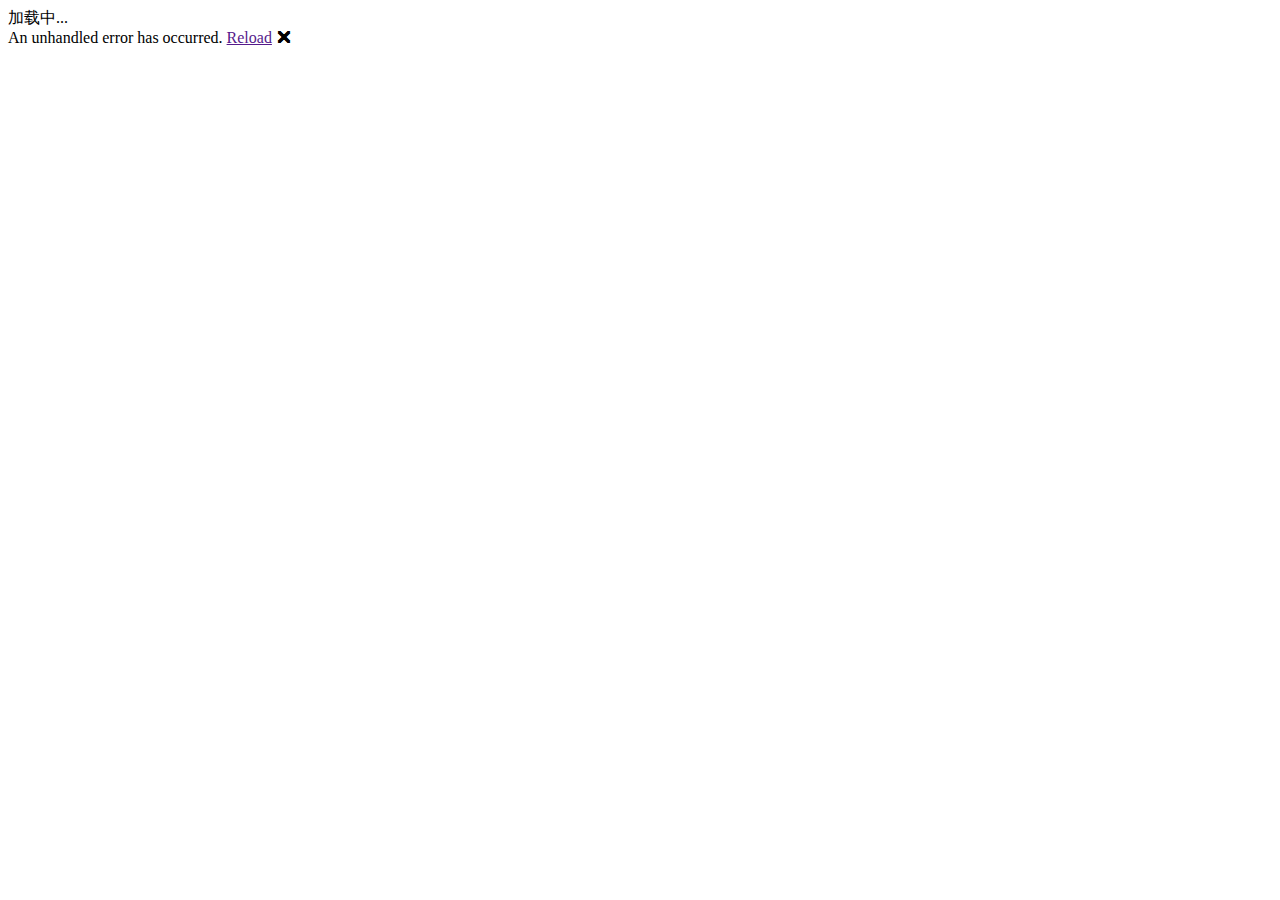
==== Demo/index.html @ 6c05a64b "change files" ====
<!DOCTYPE html>
<html>

<head>
    <meta charset="utf-8" />
    <meta name="viewport" content="width=device-width, initial-scale=1.0, maximum-scale=1.0, user-scalable=no" />
    <title>四则运算习题生成器</title>
    <base href="/ExercisesGenerator/Demo/" />
    <link href="css/bootstrap/bootstrap.min.css" rel="stylesheet" />
    <link href="css/app.css" rel="stylesheet" />
    <link href="PWA.styles.css" rel="stylesheet" />
    <link href="manifest.json" rel="manifest" />
    <link rel="apple-touch-icon" sizes="512x512" href="icon-512.png" />
</head>

<body>
    <div id="app">加载中...</div>

    <div id="blazor-error-ui">
        An unhandled error has occurred.
        <a href="" class="reload">Reload</a>
        <a class="dismiss">🗙</a>
    </div>
    <script src="_framework/blazor.webassembly.js"></script>
    <script src="js/Scripts.js"></script>
    <script>navigator.serviceWorker.register('service-worker.js');</script>
</body>

</html>
---- Demo/css/app.css ----
﻿@import url('open-iconic/font/css/open-iconic-bootstrap.min.css');

html, body {
    font-family: 'Helvetica Neue', Helvetica, Arial, sans-serif;
}

a, .btn-link {
    color: #0366d6;
}

.btn-primary {
    color: #fff;
    background-color: #1b6ec2;
    border-color: #1861ac;
}

.content {
    padding-top: 1.1rem;
}

.valid.modified:not([type=checkbox]) {
    outline: 1px solid #26b050;
}

.invalid {
    outline: 1px solid red;
}

.texthidden {
    display: inline-block;
    font-size: 0%;
}

.validation-message {
    color: red;
}

#blazor-error-ui {
    background: lightyellow;
    bottom: 0;
    box-shadow: 0 -1px 2px rgba(0, 0, 0, 0.2);
    display: none;
    left: 0;
    padding: 0.6rem 1.25rem 0.7rem 1.25rem;
    position: fixed;
    width: 100%;
    z-index: 1000;
}

    #blazor-error-ui .dismiss {
        cursor: pointer;
        position: absolute;
        right: 0.75rem;
        top: 0.5rem;
    }
---- Demo/PWA.styles.css ----
/* /Shared/MainLayout.razor.rz.scp.css */
.page[b-m1g9i0982r] {
    position: relative;
    display: flex;
    flex-direction: column;
}

.main[b-m1g9i0982r] {
    flex: 1;
}

.sidebar[b-m1g9i0982r] {
    background-image: linear-gradient(180deg, rgb(5, 39, 103) 0%, #3a0647 70%);
}

.top-row[b-m1g9i0982r] {
    background-color: #f7f7f7;
    border-bottom: 1px solid #d6d5d5;
    justify-content: flex-end;
    height: 3.5rem;
    display: flex;
    align-items: center;
}

    .top-row[b-m1g9i0982r]  a, .top-row .btn-link[b-m1g9i0982r] {
        white-space: nowrap;
        margin-left: 1.5rem;
    }

    .top-row a:first-child[b-m1g9i0982r] {
        overflow: hidden;
        text-overflow: ellipsis;
    }

@media (max-width: 640.98px) {
    .top-row:not(.auth)[b-m1g9i0982r] {
        display: none;
    }

    .top-row.auth[b-m1g9i0982r] {
        justify-content: space-between;
    }

    .top-row a[b-m1g9i0982r], .top-row .btn-link[b-m1g9i0982r] {
        margin-left: 0;
    }
}

@media (min-width: 641px) {
    .page[b-m1g9i0982r] {
        flex-direction: row;
    }

    .sidebar[b-m1g9i0982r] {
        width: 250px;
        height: 100vh;
        position: sticky;
        top: 0;
    }

    .top-row[b-m1g9i0982r] {
        position: sticky;
        top: 0;
        z-index: 1;
    }

    .main > div[b-m1g9i0982r] {
        padding-left: 2rem !important;
        padding-right: 1.5rem !important;
    }
}
/* /Shared/NavMenu.razor.rz.scp.css */
.navbar-toggler[b-u5wf5y3xyr] {
    background-color: rgba(255, 255, 255, 0.1);
}

.top-row[b-u5wf5y3xyr] {
    height: 3.5rem;
    background-color: rgba(0,0,0,0.4);
}

.navbar-brand[b-u5wf5y3xyr] {
    font-size: 1.1rem;
}

.oi[b-u5wf5y3xyr] {
    width: 2rem;
    font-size: 1.1rem;
    vertical-align: text-top;
    top: -2px;
}

.nav-item[b-u5wf5y3xyr] {
    font-size: 0.9rem;
    padding-bottom: 0.5rem;
}

    .nav-item:first-of-type[b-u5wf5y3xyr] {
        padding-top: 1rem;
    }

    .nav-item:last-of-type[b-u5wf5y3xyr] {
        padding-bottom: 1rem;
    }

    .nav-item[b-u5wf5y3xyr]  a {
        color: #d7d7d7;
        border-radius: 4px;
        height: 3rem;
        display: flex;
        align-items: center;
        line-height: 3rem;
    }

.nav-item[b-u5wf5y3xyr]  a.active {
    background-color: rgba(255,255,255,0.25);
    color: white;
}

.nav-item[b-u5wf5y3xyr]  a:hover {
    background-color: rgba(255,255,255,0.1);
    color: white;
}

@media (min-width: 641px) {
    .navbar-toggler[b-u5wf5y3xyr] {
        display: none;
    }

    .collapse[b-u5wf5y3xyr] {
        /* Never collapse the sidebar for wide screens */
        display: block;
    }
}
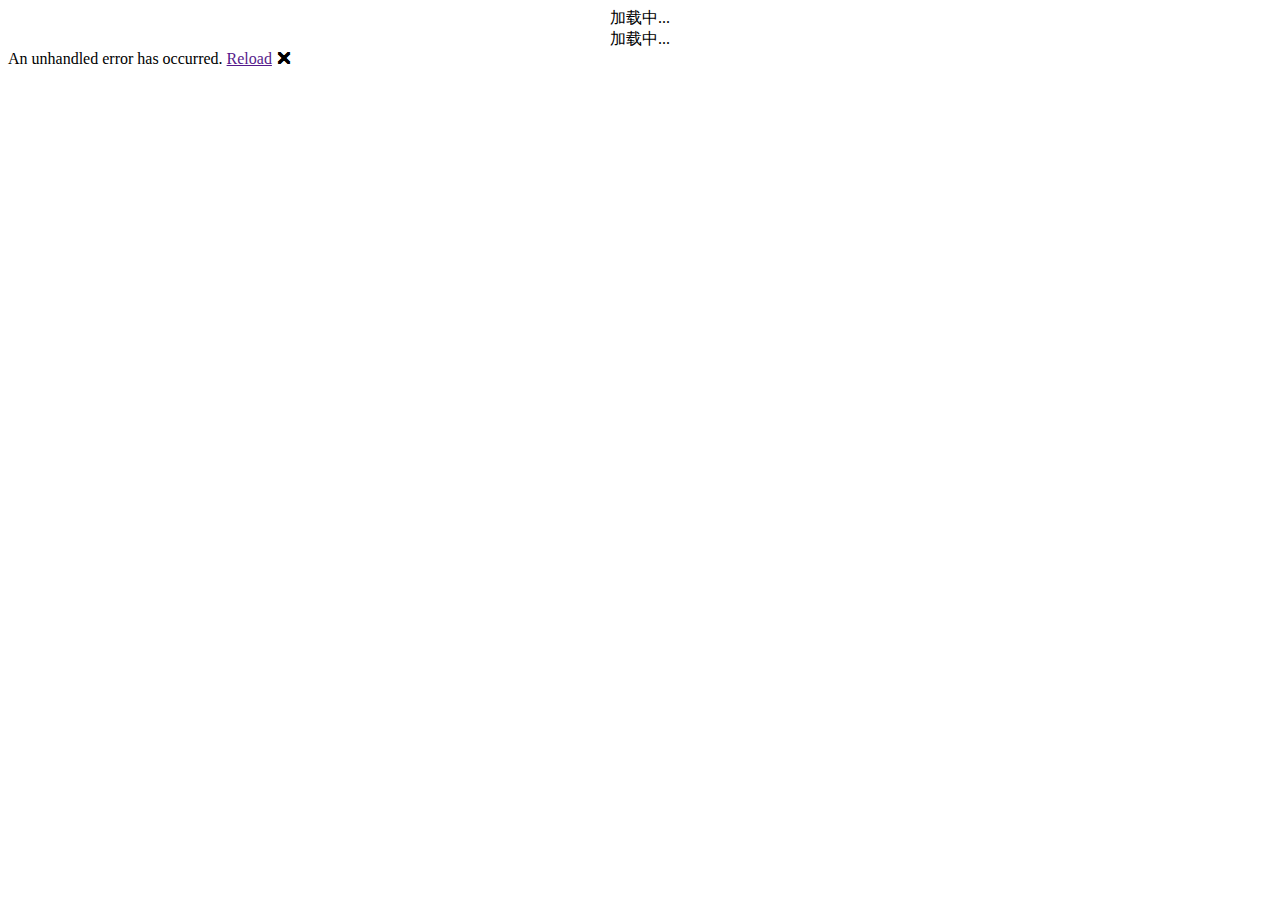
==== commit 7f3d6127: "change pages" ====
--- a/Demo/index.html
+++ b/Demo/index.html
@@ -11,10 +11,34 @@
     <link href="PWA.styles.css" rel="stylesheet" />
     <link href="manifest.json" rel="manifest" />
     <link rel="apple-touch-icon" sizes="512x512" href="icon-512.png" />
+    <script>
+        (function (l) {
+            if (l.search) {
+                var q = {};
+                l.search.slice(1).split('&').forEach(function (v) {
+                    var a = v.split('=');
+                    q[a[0]] = a.slice(1).join('=').replace(/~and~/g, '&');
+                });
+                if (q.p !== undefined) {
+                    window.history.replaceState(null, null,
+                        l.pathname.slice(0, -1) + (q.p || '') +
+                        (q.q ? ('?' + q.q) : '') +
+                        l.hash
+                    );
+                }
+            }
+        }(window.location))
+    </script>
 </head>
 
 <body>
-    <div id="app">加载中...</div>
+    <div id="app">
+        <div class="spinner-border text-primary" role="status"
+             style="display:table;margin:0 auto;">
+            <span class="sr-only">加载中...</span>
+        </div>
+        <p style="display:table;margin:0 auto;">加载中...</p>
+    </div>
 
     <div id="blazor-error-ui">
         An unhandled error has occurred.
--- a/Demo/css/app.css
+++ b/Demo/css/app.css
@@ -53,3 +53,19 @@
         right: 0.75rem;
         top: 0.5rem;
     }
+.fraction {
+    display: inline-block;
+    text-align: center;
+}
+
+.fraction, .top, .bottom {
+    padding-left: 2px;
+    padding-right: 2px;
+    font-size: medium;
+    vertical-align: middle;
+}
+
+.bottom {
+    border-top: 1px solid black;
+    display: block;
+}